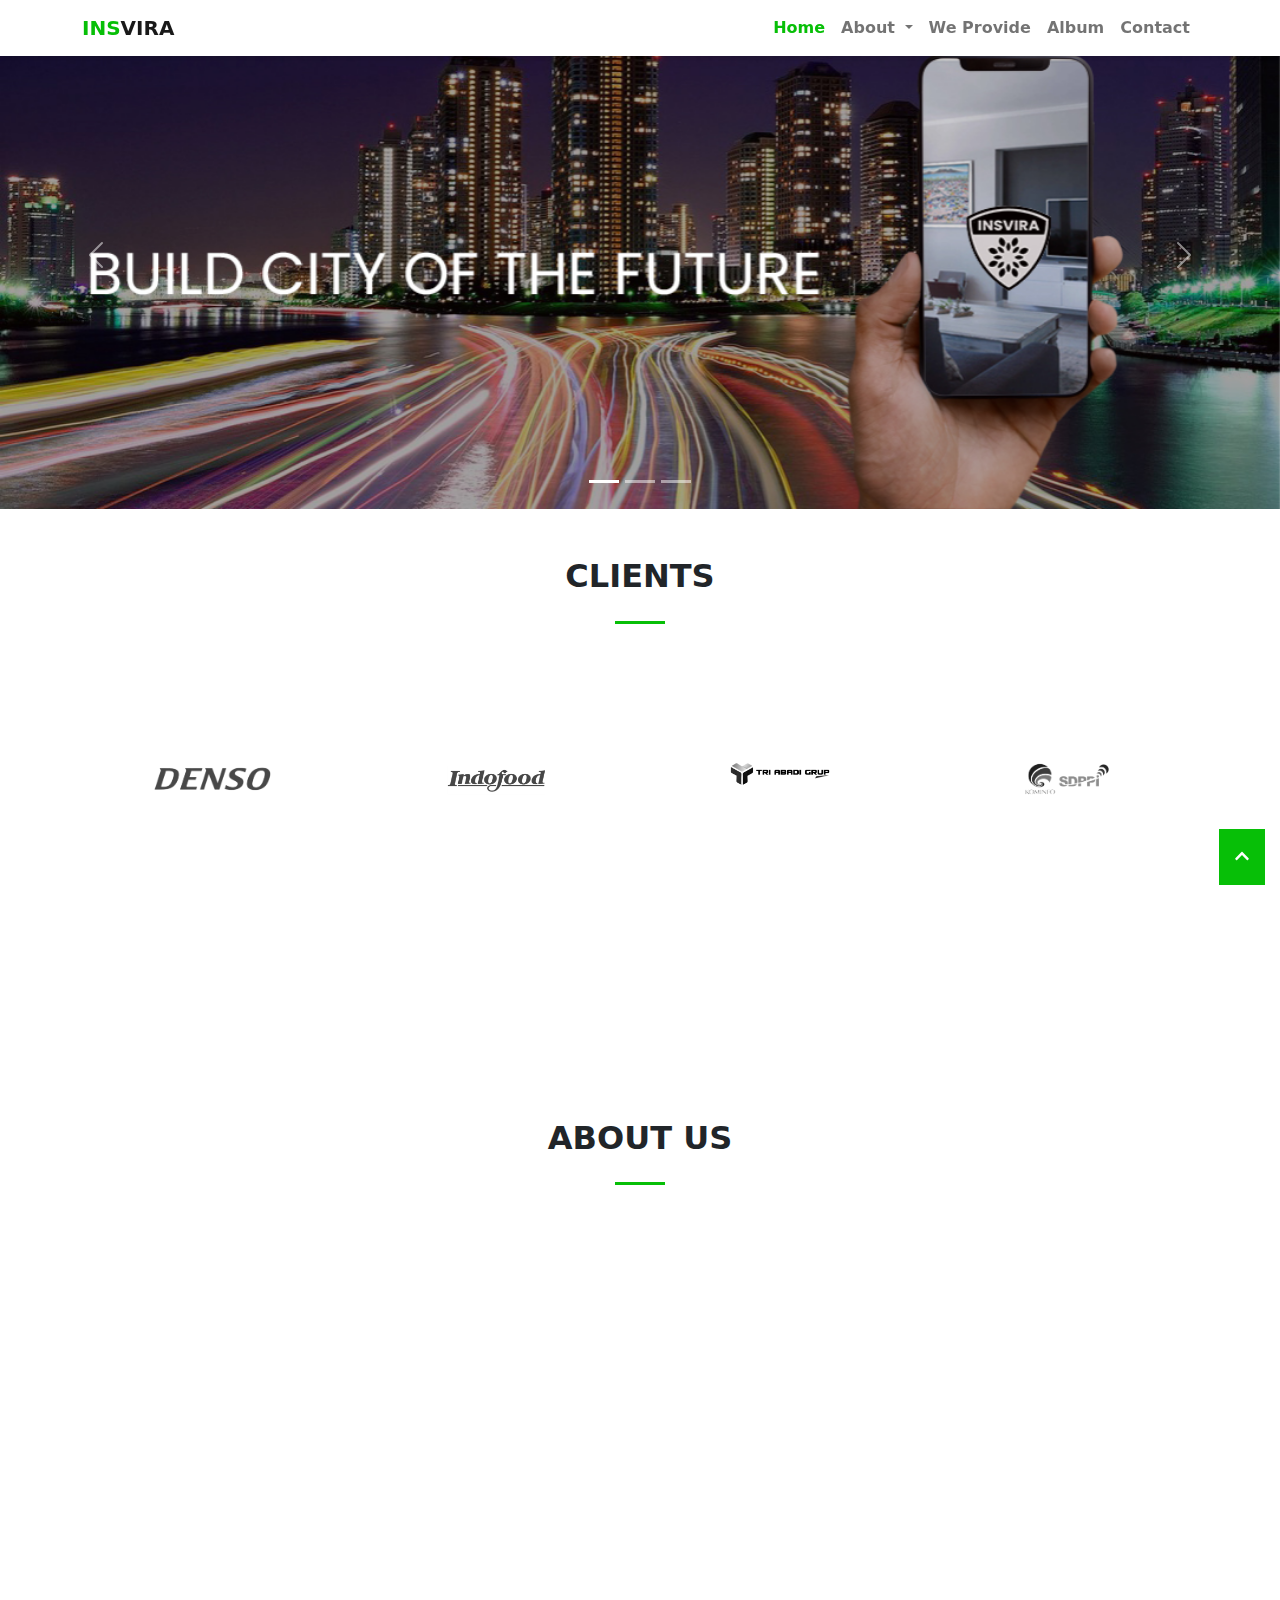
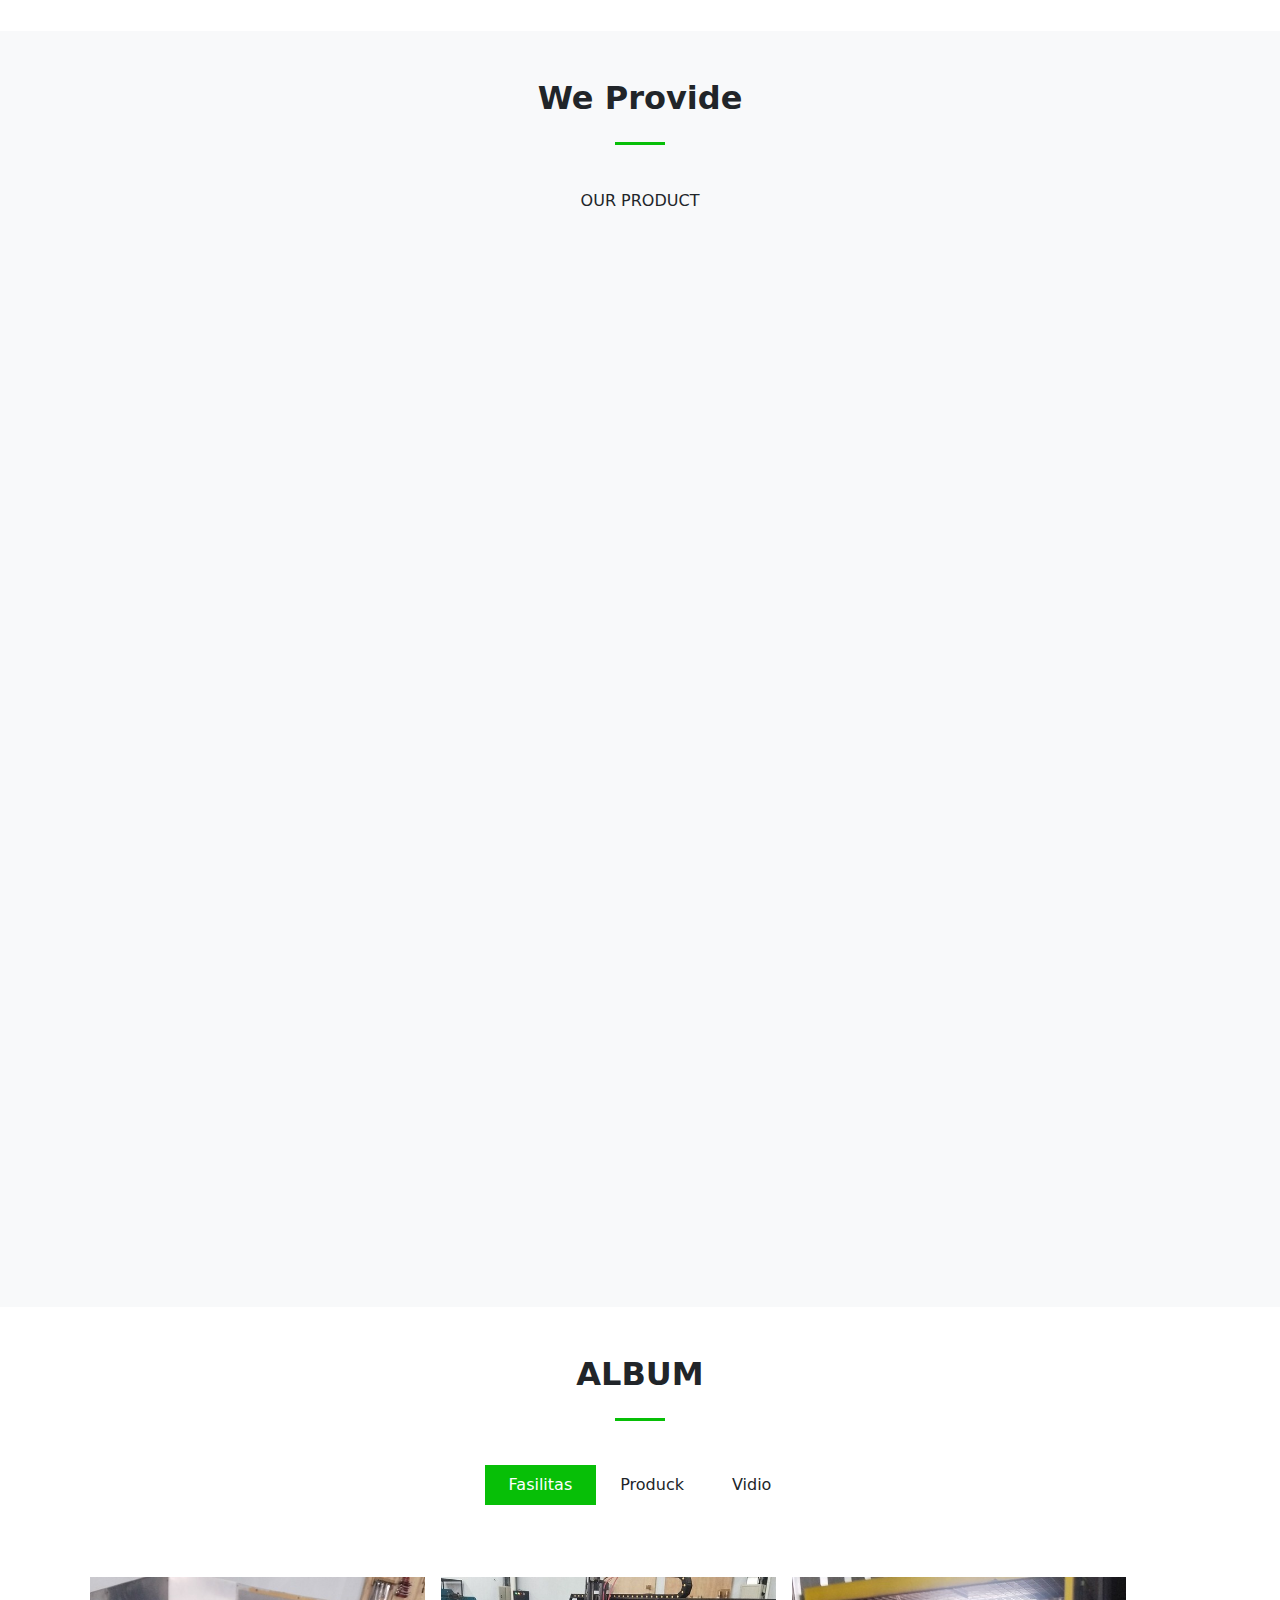
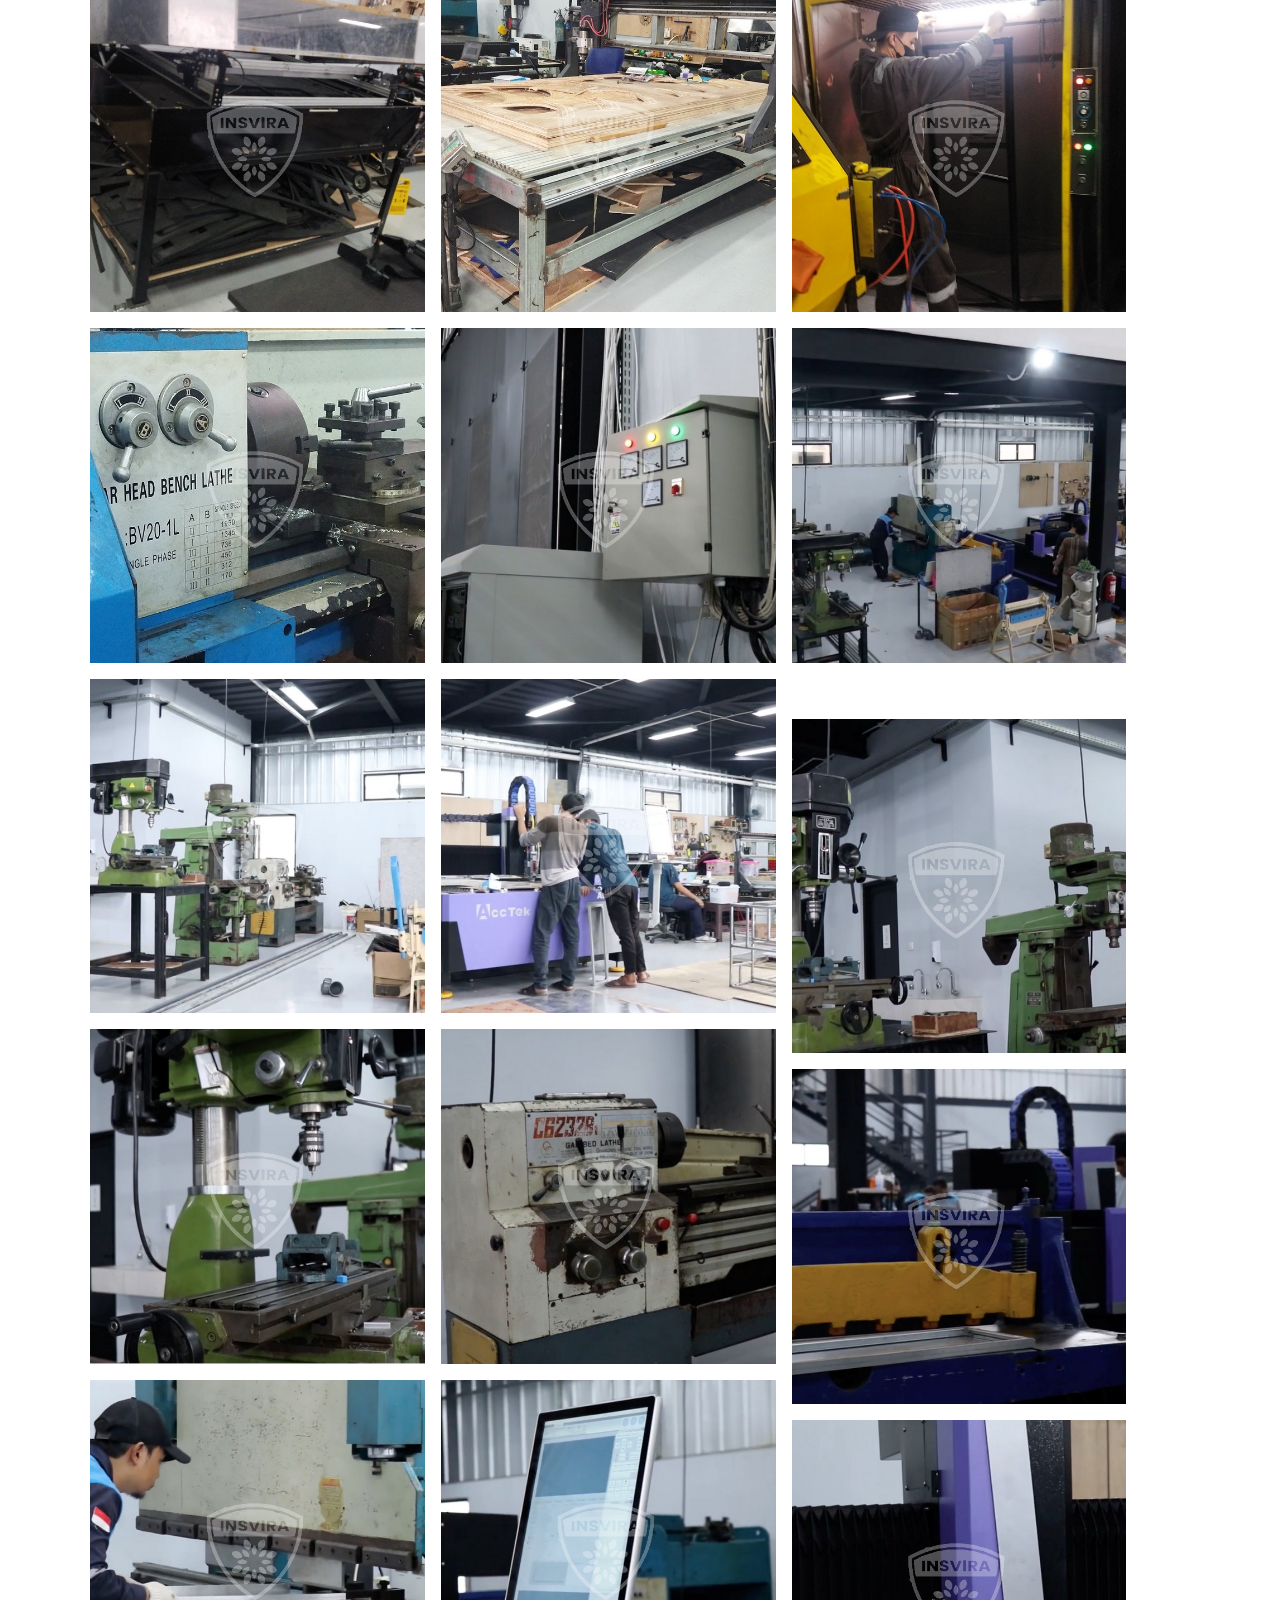
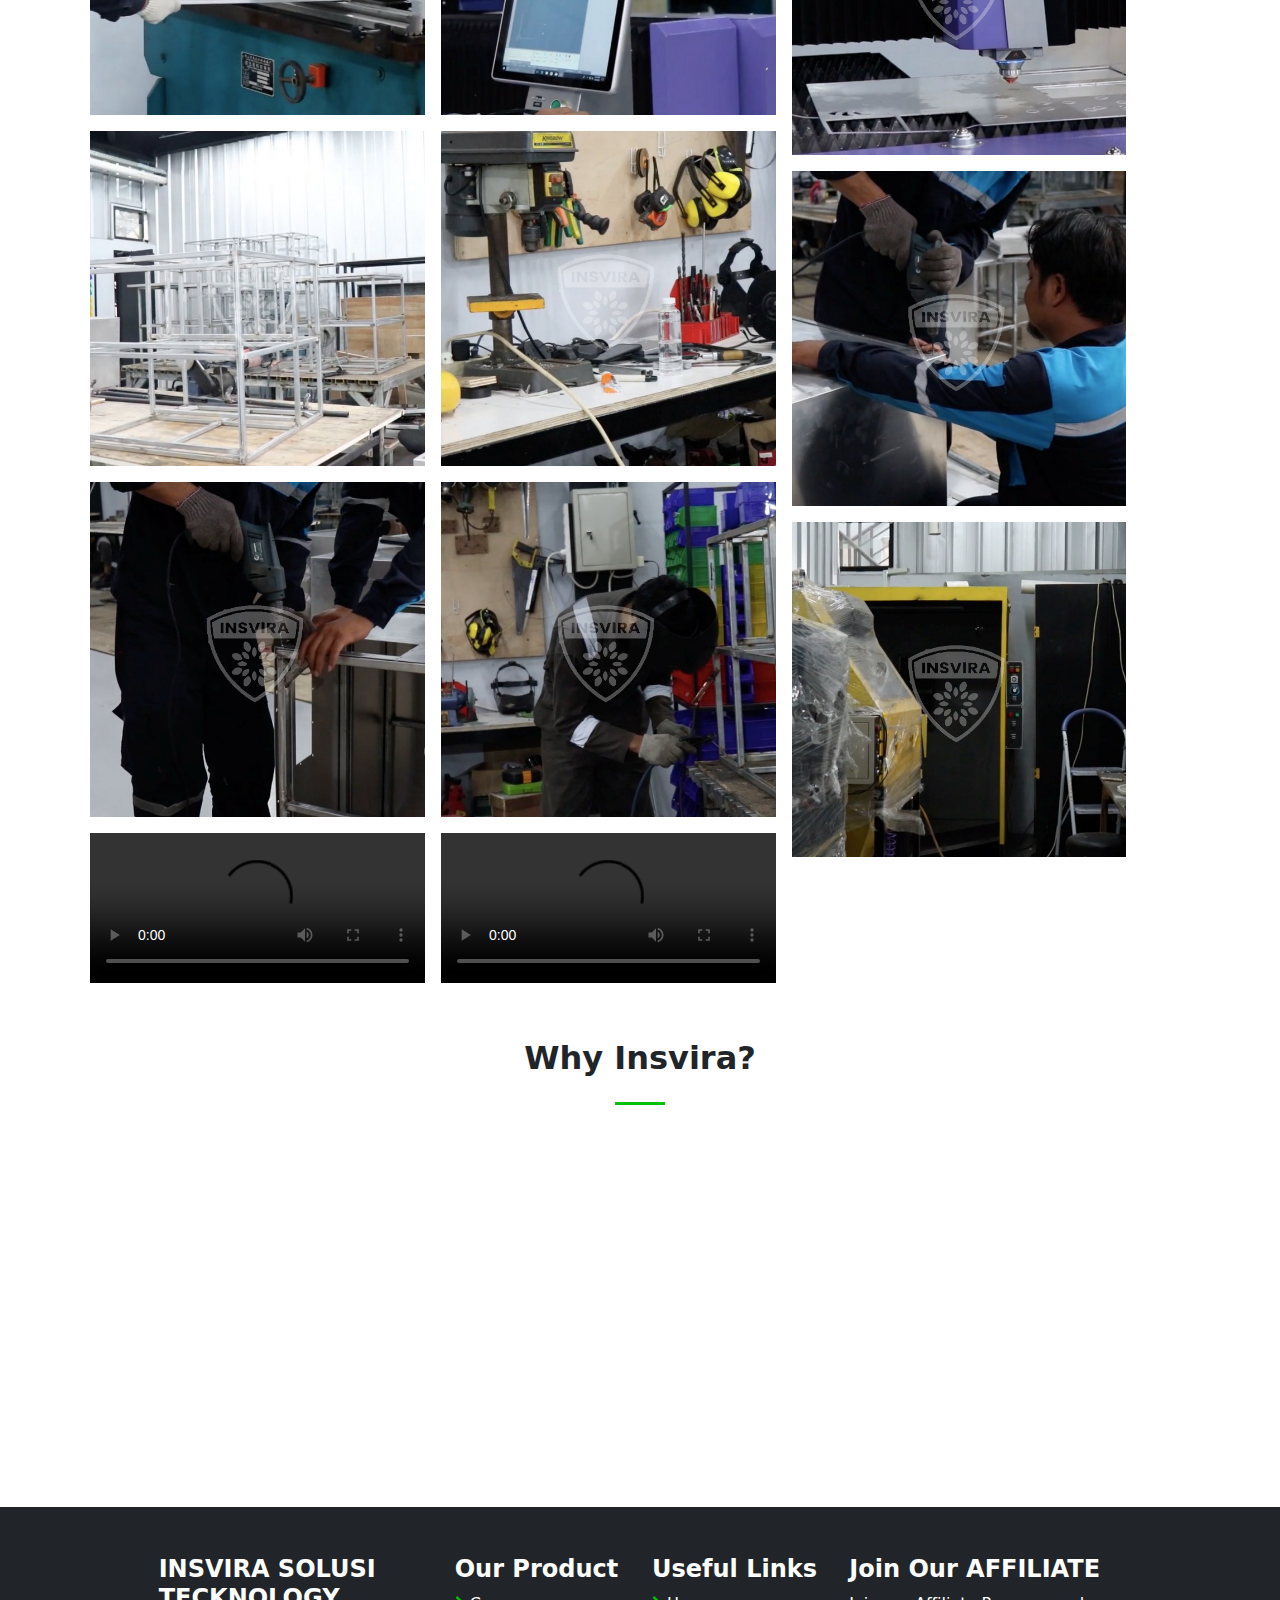
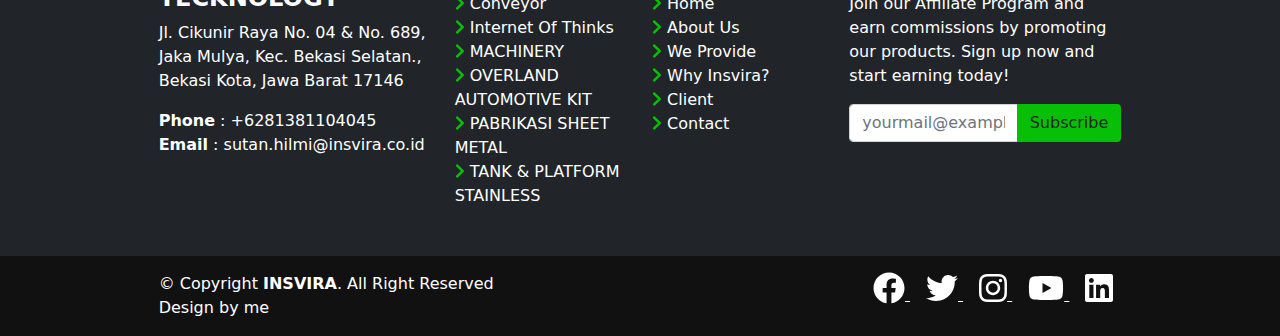
==== index.html @ e8260574 "first commit" ====
<!doctype html>
<html lang="en">

<head>
  <!-- Required meta tags -->
  <meta charset="utf-8">
  <meta name="viewport" content="width=device-width, initial-scale=1">

  <link rel="shortcut icon" href="favicon/favicon.ico">

  <!-- Bootstrap CSS -->
  <link rel="stylesheet" href="assets/vendor/bootstrap/dist/css/bootstrap.min.css">
  <!-- fontawesome -->
  <link rel="stylesheet" href="assets/vendor/fontawesome/css/all.min.css">
  <!-- aos -->
  <link rel="stylesheet" href="assets/vendor/aos/dist/aos.css">
  <!-- custom css -->
  <link rel="stylesheet" href="assets/css/style.css">

  <title>Company</title>
</head>

<body>
  <!-- navbar -->
  <nav class="navbar navbar-expand-lg navbar-light bg-white shadow shadow-sm fixed-top fy-3">
    <div class="container">
      <a class="navbar-brand fw-bold" href="#"><span class="primary">INS</span>VIRA</a>
      <button class="navbar-toggler" type="button" data-bs-toggle="collapse" data-bs-target="#navbarNav"
        aria-controls="navbarNav" aria-expanded="false" aria-label="Toggle navigation">
        <span class="navbar-toggler-icon"></span>
      </button>
      <div class="collapse navbar-collapse" id="navbarNav">
        <ul class="navbar-nav ms-auto">
          <li class="nav-item">
            <a class="nav-link fw-bolder active" href="index.html">Home</a>
          </li>
          <li class="nav-item dropdown">
            <a class="nav-link fw-bolder dropdown-toggle" href="#" id="navbarDropdownMenuLink" role="button"
              data-bs-toggle="dropdown" aria-expanded="false">
              About
            </a>
            <ul class="dropdown-menu" aria-labelledby="navbarDropdownMenuLink">
              <li><a class="dropdown-item" href="about.html">About Us</a></li>
              <li><a class="dropdown-item" href="team.html">Team</a></li>
              <li>
                <a class="dropdown-item" href="testimonials.html">Testimonials</a>
              </li>
            </ul>
          </li>
          <li class="nav-item">
            <a class="nav-link fw-bolder" href="services.html">We Provide</a>
          </li>
          <li class="nav-item">
            <a class="nav-link fw-bolder" href="portfolio.html">Album</a>
          </li>
          <li class="nav-item">
            <a class="nav-link fw-bolder" href="contact.html">Contact</a>
          </li>
        </ul>
      </div>
    </div>
  </nav>
  <!-- end navbar -->

  <!-- carousel -->
  <div id="carouselExampleCaptions" class="carousel slide" data-bs-ride="carousel">
    <div class="carousel-indicators">
      <button type="button" data-bs-target="#carouselExampleCaptions" data-bs-slide-to="0" class="active"
        aria-current="true" aria-label="Slide 1"></button>
      <button type="button" data-bs-target="#carouselExampleCaptions" data-bs-slide-to="1"
        aria-label="Slide 2"></button>
      <button type="button" data-bs-target="#carouselExampleCaptions" data-bs-slide-to="2"
        aria-label="Slide 3"></button>
    </div>
    <div class="carousel-inner">
      <div class="carousel-item active">
        <img src="assets/img/Smart-City-System.jpg" class="d-block w-100 carousel-img" alt="..." />
      </div>
      <div class="carousel-item">
        <img src="assets/img/Smart-Office-System.jpg" class="d-block w-100 carousel-img" alt="..." />
      </div>
      <div class="carousel-item">
        <img src="assets/img/Smart-Home-System.jpg" class="d-block w-100 carousel-img" alt="..." />
      </div>
    </div>
    <button class="carousel-control-prev" type="button" data-bs-target="#carouselExampleCaptions" data-bs-slide="prev">
      <span class="carousel-control-prev-icon" aria-hidden="true"></span>
      <span class="visually-hidden">Previous</span>
    </button>
    <button class="carousel-control-next" type="button" data-bs-target="#carouselExampleCaptions" data-bs-slide="next">
      <span class="carousel-control-next-icon" aria-hidden="true"></span>
      <span class="visually-hidden">Next</span>
    </button>
  </div>
  <!-- end carousel -->

  <!-- client -->
  <div class="clients mt-5">
    <div class="container">
      <div class="title-container">
        <h2 class="text-center fw-bold">CLIENTS</h2>
      </div>
      <div class="row mt-5">
        <div class="col-md-3 pt-5 text-center" data-aos="zoom-in">
          <img src="assets/img/denso1.png" class="img-fluid brand-image" alt="IND" />
        </div>
        <div class="col-md-3 pt-5 text-center" data-aos="zoom-in">
          <img src="assets/img/cbp.png" class="img-fluid brand-image" alt="Intek" />
        </div>
        <div class="col-md-3 pt-5 text-center" data-aos="zoom-in">
          <img src="assets/img/TAG.png" class="img-fluid brand-image" alt="SAP" />
        </div>
        <div class="col-md-3 pt-5 text-center" data-aos="zoom-in">
          <img src="assets/img/KOMINFO.png" class="img-fluid brand-image" alt="DNS" />
        </div>
        <div class="col-md-3 pt-5 text-center" data-aos="zoom-in">
          <img src="assets/img/cbs1.png" class="img-fluid brand-image" alt="THC" />
        </div>
        <div class="col-md-3 pt-5 text-center" data-aos="zoom-in">
          <img src="assets/img/thc.png" class="img-fluid brand-image" alt="IND" />
        </div>
        <div class="col-md-3 pt-5 text-center" data-aos="zoom-in">
          <img src="assets/img/mattel.png" class="img-fluid brand-image" alt="Intek" />
        </div>
        <div class="col-md-3 pt-5 text-center" data-aos="zoom-in">
          <img src="assets/img/sap.png" class="img-fluid brand-image" alt="SAP" />
        </div>
        <div class="col-md-3 pt-5 text-center" data-aos="zoom-in">
          <img src="assets/img/intex.png" class="img-fluid brand-image" alt="DNS" />
        </div>
        <div class="col-md-3 pt-5 text-center" data-aos="zoom-in">
          <img src="assets/img/MADANI.png" class="img-fluid brand-image" alt="THC" />
        </div>
        <div class="col-md-3 pt-5 text-center" data-aos="zoom-in">
          <img src="assets/img/coad.png" class="img-fluid brand-image" alt="DNS" />
        </div>
        <div class="col-md-3 pt-5 text-center" data-aos="zoom-in">
          <img src="assets/img/rar.png" class="img-fluid brand-image" alt="THC" />
        </div>

      </div>
    </div>
  </div>
  <!-- end clients -->

  <!-- about us -->
  <div class="about-us mt-5">
    <div class="container">
      <div class="title-container text-center ">
        <h2 class="fw-bold">ABOUT US</h2>
      </div>
      <div class="row mt-5">
        <div class="col-md-6" data-aos="fade-right">
          <img src="/assets/img/logo.png" alt="">
          <p class="fw-bolder mt-4 about-us-subtitle">
            INSVIRA SOLUSI TEKNOLOGI
        </div>
        <div class="col-md-6" data-aos="fade-left">
          <p>
            PT. Insvira Solusi Teknologi (INSVIRA) adalah perusahaan Engineering yang fokus bergerak dalam berbagai
            sektor industri. Kami telah membuat beragam produk dan solusi:
          </p>
          <ul class="list-group list-group-flush">
            <li class="list-group-item">
              <i class="fa fa-check-double primary"></i>
              Mesin alat pengangkat, Pemindah, Penggerak
            </li>
            <li class="list-group-item">
              <i class="fa fa-check-double primary"></i>
              sistem Mechanical dan Electrical
            </li>
            <li class="list-group-item">
              <i class="fa fa-check-double primary"></i>
              Conveyor System, Internet Of Things, Water Treatment System, Warehouse System, Packing System, Tank,
              Platform, Piping, Ducting.
            </li>
          </ul>
          <p class="mt-2">
            Serta mengembangkan dan menerapkan perangkat teknologi informasi beserta fabrikasinya
          </p>
        </div>
      </div>
    </div>
  </div>
  <!-- end about us -->

  <!-- We PRovide -->
  <div class="services mt-5 bg-light py-5">
    <div class="container">
      <div class="title-container text-center">
        <h2 class="fw-bold">We Provide</h2>
      </div>
      <p class="text-center mt-4">
        OUR PRODUCT
      </p>
      <div class="row mt-5">
        <div class="col-md-4">
          <div class="card border-0 text-center p-4 mt-3" data-aos="zoom-in">
            <div class="card-body">
              <div class="card-icon">
                <img src="/assets/img/conveyor.png" alt="" style="width: 50%;">
              </div>
              <div class="card-title fw-bolder mt-4">Conveyor</div>
              <p class="card-description mt-3">
                conveyor adalah suatu sistem mekanis yang digunakan untuk mentransportasikan barang atau material dari
                satu tempat ke tempat lain dengan menggunakan gerakan berkelanjutan.
              </p>
            </div>
          </div>
        </div>
        <div class="col-md-4">
          <div class="card border-0 text-center p-4 mt-3" data-aos="zoom-in">
            <div class="card-body">
              <div class="card-icon">
                <img src="/assets/img/iot.png" alt="" style="width: 50%;">
              </div>
              <div class="card-title fw-bolder mt-4">Internet Of Thinks</div>
              <p class="card-description mt-3">
                Internet of Things (IoT) adalah konsep di mana berbagai perangkat fisik, seperti sensor, mesin,
                kendaraan, dan peralatan rumah tangga, terhubung ke internet dan dapat saling berkomunikasi serta
                berbagi data
              </p>
            </div>
          </div>
        </div>
        <div class="col-md-4">
          <div class="card border-0 text-center p-4 mt-3" data-aos="zoom-in">
            <div class="card-body">
              <div class="card-icon">
                <img src="/assets/img/logo mesin.png" alt="" style="width: 50%;">
              </div>
              <div class="card-title fw-bolder mt-4">MACHINERY</div>
              <p class="card-description mt-3">
                Machinery adalah istilah yang merujuk pada mesin atau kumpulan mesin yang digunakan untuk melakukan
                berbagai tugas mekanis,terutama dalam konteks industri atau manufaktur
              </p>
            </div>
          </div>
        </div>
        <div class="col-md-4">
          <div class="card border-0 text-center p-4 mt-3" data-aos="zoom-in">
            <div class="card-body">
              <div class="card-icon">
                <img src="/assets/img/automatig.png" alt="" style="width: 50%;">
              </div>
              <div class="card-title fw-bolder mt-4">OVERLAND AUTOMOTIVE KIT</div>
              <p class="card-description mt-3">
                Overland Automotive Kit adalah seperangkat peralatan dan aksesori yang dirancang khusus untuk kendaraan
                off-road dan petualangan jarak jauh.
              </p>
            </div>
          </div>
        </div>
        <div class="col-md-4">
          <div class="card border-0 text-center p-4 mt-3" data-aos="zoom-in">
            <div class="card-body">
              <div class="card-icon">
                <img src="/assets/img/bending_10949453.png" alt="" style="width: 50%;">
              </div>
              <div class="card-title fw-bolder mt-4">PABRIKASI SHEET METAL</div>
              <p class="card-description mt-3">
                Pabrikasi sheet metal adalah proses industri yang melibatkan pemotongan, pembentukan, dan perakitan
                lembaran logam menjadi berbagai produk jadi. Proses ini digunakan dalam banyak industri.
              </p>
            </div>
          </div>
        </div>
        <div class="col-md-4">
          <div class="card border-0 text-center p-4 mt-3" data-aos="zoom-in">
            <div class="card-body">
              <div class="card-icon">
                <img src="/assets/img/STAINLES.png" alt="" style="width: 50%;">
              </div>
              <div class="card-title fw-bolder mt-4">TANK & PLATFORM STAINLESS</div>
              <p class="card-description mt-3">
                Tank dan platform stainless steel adalah komponen yang sering digunakan dalam berbagai industri karena
                sifat-sifat unggul dari stainless steel, seperti ketahanan terhadap korosi, kekuatan, dan kemampuan
                untuk menjaga kebersihan
              </p>
            </div>
          </div>
        </div>
      </div>
    </div>
  </div>
  <!-- end WE Provide -->

  <!-- fasilitas -->
  <div class="portfolio-us mt-5">
    <div class="container">
      <div class="title-container">
        <h2 class="text-center fw-bold">ALBUM</h2>
      </div>
      <div class="row mt-4">
        <div class="col-md-12 d-flex justify-content-center">
          <ul class="list-unstyled d-flex portfolio-filters">
            <li data-filter=".filter-fasilitas" class="py-2 px-4 filter-active text-white">Fasilitas</li>
            <li data-filter=".filter-product" class="py-2 px-4">Produck</li>
            <li data-filter=".filter-vidio" class="py-2 px-4">Vidio</li>
          </ul>
        </div>
      </div>
      <div class="row mt-5">
        <div class="col-md-12">
          <div class="mansory portfolio-container">
            <div class="mansory-sizer"></div>
            <div class="mansory-item m-2 portfolio-item filter-fasilitas">
              <img src="assets/img/FASILITAS/fabrikasi00001.jpg" alt="" class="img-fluid" />
            </div>
            <div class="mansory-item m-2 portfolio-item filter-fasilitas">
              <img src="assets/img/FASILITAS/fabrikasi00002.jpg" alt="" class="img-fluid" />
            </div>
            <div class="mansory-item m-2 portfolio-item filter-fasilitas">
              <img src="assets/img/FASILITAS/fabrikasi00003.jpg" alt="" class="img-fluid" />
            </div>
            <div class="mansory-item m-2 portfolio-item filter-fasilitas">
              <img src="assets/img/FASILITAS/fabrikasi00004.jpg" alt="" class="img-fluid" />
            </div>
            <div class="mansory-item m-2 portfolio-item filter-fasilitas">
              <img src="assets/img/FASILITAS/fabrikasi00005.jpg" alt="" class="img-fluid" />
            </div>
            <div class="mansory-item m-2 portfolio-item filter-fasilitas">
              <img src="assets/img/FASILITAS/fabrikasi00006.jpg" alt="" class="img-fluid" />
            </div>
            <div class="mansory-item m-2 portfolio-item filter-fasilitas">
              <img src="assets/img/FASILITAS/fabrikasi00007.jpg" alt="" class="img-fluid" />
            </div>
            <div class="mansory-item m-2 portfolio-item filter-fasilitas">
              <img src="assets/img/FASILITAS/fabrikasi00008.jpg" alt="" class="img-fluid" />
            </div>
            <div class="mansory-item m-2 portfolio-item filter-fasilitas">
              <img src="assets/img/FASILITAS/fabrikasi0009.jpg" alt="" class="img-fluid" />
            </div>
            <div class="mansory-item m-2 portfolio-item filter-fasilitas">
              <img src="assets/img/FASILITAS/fabrikasi00010.jpg" alt="" class="img-fluid" />
            </div>
            <div class="mansory-item m-2 portfolio-item filter-fasilitas">
              <img src="assets/img/FASILITAS/fabrikasi00011.jpg" alt="" class="img-fluid" />
            </div>
            <div class="mansory-item m-2 portfolio-item filter-fasilitas">
              <img src="assets/img/FASILITAS/fabrikasi00012.jpg" alt="" class="img-fluid" />
            </div>
            <div class="mansory-item m-2 portfolio-item filter-fasilitas">
              <img src="assets/img/FASILITAS/fabrikasi00013.jpg" alt="" class="img-fluid" />
            </div>
            <div class="mansory-item m-2 portfolio-item filter-fasilitas">
              <img src="assets/img/FASILITAS/fabrikasi00014.jpg" alt="" class="img-fluid" />
            </div>
            <div class="mansory-item m-2 portfolio-item filter-fasilitas">
              <img src="assets/img/FASILITAS/fabrikasi00015.jpg" alt="" class="img-fluid" />
            </div>
            <div class="mansory-item m-2 portfolio-item filter-fasilitas">
              <img src="assets/img/FASILITAS/fabrikasi00016.jpg" alt="" class="img-fluid" />
            </div>
            <div class="mansory-item m-2 portfolio-item filter-fasilitas">
              <img src="assets/img/FASILITAS/fabrikasi00017.jpg" alt="" class="img-fluid" />
            </div>
            <div class="mansory-item m-2 portfolio-item filter-fasilitas">
              <img src="assets/img/FASILITAS/fabrikasi00018.jpg" alt="" class="img-fluid" />
            </div>
            <div class="mansory-item m-2 portfolio-item filter-fasilitas">
              <img src="assets/img/FASILITAS/fabrikasi00019.jpg" alt="" class="img-fluid" />
            </div>
            <div class="mansory-item m-2 portfolio-item filter-fasilitas">
              <img src="assets/img/FASILITAS/fabrikasi00020.jpg" alt="" class="img-fluid" />
            </div>
            <div class="mansory-item m-2 portfolio-item filter-fasilitas">
              <img src="assets/img/FASILITAS/fabrikasi00021.jpg" alt="" class="img-fluid" />
            </div>
            <div class="mansory-item m-2 portfolio-item filter-fasilitas">
              <img src="assets/img/FASILITAS/fabrikasi00022.jpg" alt="" class="img-fluid" />
            </div>
            <video controls loop class="mansory-item m-2 portfolio-item filter-vidio">
              <source src="assets/img/vid/ist-vid1.mp4" type="video/mp4">
            </video>
            <video controls loop class="mansory-item m-2 portfolio-item filter-vidio">
              <source src="assets/img/vid/ist-vid2.mp4" type="video/mp4">
            </video>
          </div>
        </div>
      </div>
    </div>
  </div>
  <!-- end fasilitas -->

  <!-- Why Insvira? -->
  <div class="about-us mt-5">
    <div class="container">
      <div class="title-container text-center ">
        <h2 class="fw-bold">Why Insvira?</h2>
      </div>
      <div class="row mt-5">
        <div class="col-md-6" data-aos="fade-right">
          <img src="/assets/img/ist.png" alt="" style="width: 90%; display: block; margin-top: -100px;">
        </div>
        <div class="col-md-6" data-aos="fade-left">
          <ul class="list-group list-group-flush">
            <li class="list-group-item">
              <i class="fa fa-check-double primary"></i>
              INDUSTRIAL STANDARD CERTIFICATE
            </li>
            <li class="list-group-item">
              <i class="fa fa-check-double primary"></i>
              ADVANCED EQUIPMENT
            </li>
            <li class="list-group-item">
              <i class="fa fa-check-double primary"></i>
              PROVIDE STANDARD OR CUSTOMIZE SYSTEM
            </li>
            <li class="list-group-item">
              <i class="fa fa-check-double primary"></i>
              TEAM PROGRAMER
            </li>
            <li class="list-group-item">
              <i class="fa fa-check-double primary"></i>
              TEAM DESIGN PRODUCT
            </li>
            <li class="list-group-item">
              <i class="fa fa-check-double primary"></i>
              CUSTOMER SATISFACTION
            </li>
            <li class="list-group-item">
              <i class="fa fa-check-double primary"></i>
              COMPETITIVE PRICE
            </li>
          </ul>
        </div>
      </div>
    </div>
  </div>
  <!-- end about us -->

  <!-- enginering -->

  <!-- end enginering -->

  <!-- footer -->
  <footer class="mt-5">
    <div class="footer-top bg-dark text-white p-5 ">
      <div class="container-fluid">
        <div class="row">
          <div class="col-md-1"></div>
          <div class="col-md-3">
            <h4 class="fw-bold">INSVIRA SOLUSI TECKNOLOGY</h2>
              <p>
                Jl. Cikunir Raya No. 04 & No. 689, Jaka Mulya, Kec. Bekasi Selatan., Bekasi Kota, Jawa Barat 17146
              </p>
              <strong>Phone</strong> : <span>+6281381104045 </span>
              <br />
              <strong>Email</strong> : <span>sutan.hilmi@insvira.co.id </span>
          </div>
          <div class="col-md-2">
            <h4 class="fw-bold">Our Product</h2>
              <ul class="list-group list-unstyled">
                <li class="list-item">
                  <a href="" class="text-decoration-none text-white">
                    <i class="fa fa-chevron-right primary"></i>
                    Conveyor
                  </a>
                </li>
                <li class="list-item">
                  <a href="" class="text-decoration-none text-white">
                    <i class="fa fa-chevron-right primary"></i>
                    Internet Of Thinks
                  </a>
                </li>
                <li class="list-item">
                  <a href="" class="text-decoration-none text-white">
                    <i class="fa fa-chevron-right primary"></i>
                    MACHINERY
                  </a>
                </li>
                <li class="list-item">
                  <a href="" class="text-decoration-none text-white">
                    <i class="fa fa-chevron-right primary"></i>
                    OVERLAND AUTOMOTIVE KIT
                  </a>
                </li>
                <li class="list-item">
                  <a href="" class="text-decoration-none text-white">
                    <i class="fa fa-chevron-right primary"></i>
                    PABRIKASI SHEET METAL
                  </a>
                </li>
                <li class="list-item">
                  <a href="" class="text-decoration-none text-white">
                    <i class="fa fa-chevron-right primary"></i>
                    TANK & PLATFORM STAINLESS
                  </a>
                </li>
              </ul>
          </div>
          <div class="col-md-2">
            <h4 class="fw-bold">Useful Links</h2>
              <ul class="list-group list-unstyled">
                <li class="list-item">
                  <a href="" class="text-decoration-none text-white">
                    <i class="fa fa-chevron-right primary"></i>
                    Home
                  </a>
                </li>
                <li class="list-item">
                  <a href="" class="text-decoration-none text-white">
                    <i class="fa fa-chevron-right primary"></i>
                    About Us
                  </a>
                </li>
                <li class="list-item">
                  <a href="" class="text-decoration-none text-white">
                    <i class="fa fa-chevron-right primary"></i>
                    We Provide
                  </a>
                </li>
                <li class="list-item">
                  <a href="" class="text-decoration-none text-white">
                    <i class="fa fa-chevron-right primary"></i>
                    Why Insvira?
                  </a>
                </li>
                <li class="list-item">
                  <a href="" class="text-decoration-none text-white">
                    <i class="fa fa-chevron-right primary"></i>
                    Client
                  </a>
                </li>
                <li class="list-item">
                  <a href="" class="text-decoration-none text-white">
                    <i class="fa fa-chevron-right primary"></i>
                    Contact
                  </a>
                </li>
              </ul>
          </div>
          <div class="col-md-3">
            <h4 class="fw-bold">Join Our AFFILIATE</h2>
              <p>
                Join our Affiliate Program and earn commissions by promoting our products. Sign up now and start earning
                today!
              </p>
              <div class="input-group">
                <input type="text" class="form-control" placeholder="yourmail@example.com" />
                <button class="btn btn-subscribe" type="button" id="inputGroupFileAddon04">
                  Subscribe
                </button>
              </div>
          </div>
        </div>
      </div>
    </div>
    <div class="footer-down bg-darker text-white px-5 py-3">
      <div class="container-fluid">
        <div class="row">
          <div class="col-md-1"></div>
          <div class="col-md-5">
            <div class="copyright">
              &copy; Copyright <strong>INSVIRA</strong>. All Right Reserved
            </div>
            <div class="credits">
              Design by me
            </div>
          </div>
          <div class="col-md-5">
            <div class="social-links float-end">
              <a href="" class="mx-2">
                <i class="fab fa-facebook fa-2x"></i>
              </a>
              <a href="" class="mx-2">
                <i class="fab fa-twitter fa-2x"></i>
              </a>
              <a href="" class="mx-2">
                <i class="fab fa-instagram fa-2x"></i>
              </a>
              <a href="" class="mx-2">
                <i class="fab fa-youtube fa-2x"></i>
              </a>
              <a href="" class="mx-2">
                <i class="fab fa-linkedin fa-2x"></i>
              </a>
            </div>
          </div>
        </div>
      </div>
    </div>
  </footer>
  <!-- end footer  -->

  <!-- to top -->
  <a href="#" class="btn-to-top p-3">
    <i class="fa fa-chevron-up"></i>
  </a>
  <!-- end to top -->

  <script src="assets/vendor/jquery/jquery-3.6.0.min.js"></script>
  <script src="assets/vendor/bootstrap/dist/js/bootstrap.bundle.min.js"></script>
  <script src="assets/vendor/fontawesome/js/all.min.js"></script>
  <script src="assets/vendor/masonry/masonry.pkgd.min.js"></script>
  <script src="assets/vendor/aos/dist/aos.js"></script>
  <script src="assets/vendor/isotope/isotope.pkgd.min.js"></script>
  <script src="assets/js/app.js"></script>
</body>

</html>
---- assets/css/style.css ----
.carousel-img {
    max-height: 100vh;
}

.carousel-caption {
    border-top: 10px solid #07bf07;
    background-color: #00000094;
}

.vh-50 {
    height: 50vh;
}

.primary {
   color: #07bf07; 
}

.active {
    color: #07bf07 !important;
}

.title-container{
    position: relative;
    padding-bottom: 40px;

}

.title-container h2::after {
    content: "";
    position: absolute;
    display: black;
    width: 50px;
    height: 3px;
    background-color: #07bf07;
    bottom: 0;
    left: calc(50% - 25px);
    margin-bottom: 20px;
}

.about-us-title {
    font-size: 50px;
}

.about-us-subtitle {
    font-size: 28px;
}

.card-icon {
    transition: 0.5s ;
}

.card-icon:hover {
    color: #07bf07;
}

.mansory-sizer,
.mansory-item {
    width: 30%;
}

.brand-image {
    width: 50%;
    object-fit: cover;
    filter: grayscale(1);
    transition: 0.5;
}

.brand-image:hover{
    filter: grayscale(0);
    transform: scale(1.2);
}

a {
    color: white;
}

.btn-subscribe,
.btn-to-top {
    background: #07bf07;
}

.btn-to-top {
    display: inline;
    position: fixed;
    right: 15px;
    bottom: 15px;
}

.bg-darker{
    background: #111;
}

.portfolio-filters li {
    transition: 0.5s;
    cursor: pointer;
}

.portfolio-filters .filter-active, 
.breadcumbs {
 background: #07bf07;
}

.breadcumbs {
    margin-top: 55px;
}

.breadcumbs li + li::before{
    display: inline-block;
    color: white;
    padding-right: 10px;
    padding-left: 10px;
    content:"/";
}

.card-img-top {
height: 400px;
object-fit: cover;
}

.img-testimonial {
    width: 70px;
    height: 70px;
    object-fit: cover;
}

.testimonial-item .card-body h4 {
    font-size: 18px;
}

.btn-submit {
    background: #07bf07;
    color: white;
}

.our-team {
    padding: 30px 0 40px;
    margin-bottom: 30px;
    background-color: #f7f5ec;
    text-align: center;
    overflow: hidden;
    position: relative;
  }
  
  .our-team .picture {
    display: inline-block;
    height: 130px;
    width: 130px;
    margin-bottom: 50px;
    z-index: 1;
    position: relative;
  }
  
  .our-team .picture::before {
    content: "";
    width: 100%;
    height: 0;
    border-radius: 50%;
    background-color: #07bf07;
    position: absolute;
    bottom: 135%;
    right: 0;
    left: 0;
    opacity: 0.9;
    transform: scale(3);
    transition: all 0.3s linear 0s;
  }
  
  .our-team:hover .picture::before {
    height: 100%;
  }
  
  .our-team .picture::after {
    content: "";
    width: 100%;
    height: 100%;
    border-radius: 50%;
    background-color: #07bf07;
    position: absolute;
    top: 0;
    left: 0;
    z-index: -1;
  }
  
  .our-team .picture img {
    width: 100%;
    height: auto;
    border-radius: 50%;
    transform: scale(1);
    transition: all 0.9s ease 0s;
  }
  
  .our-team:hover .picture img {
    box-shadow: 0 0 0 14px #f7f5ec;
    transform: scale(0.7);
  }
  
  .our-team .title {
    display: block;
    font-size: 15px;
    color: #4e5052;
    text-transform: capitalize;
  }
  
  .our-team .social {
    width: 100%;
    padding: 0;
    margin: 0;
    background-color: #07bf07;
    position: absolute;
    bottom: -100px;
    left: 0;
    transition: all 0.5s ease 0s;
  }
  
  .our-team:hover .social {
    bottom: 0;
  }
  
  .our-team .social li {
    display: inline-block;
  }
  
  .our-team .social li a {
    display: block;
    padding: 10px;
    font-size: 17px;
    color: white;
    transition: all 0.3s ease 0s;
    text-decoration: none;
  }
  
  .our-team .social li a:hover {
    color: #1369ce;
    background-color: #f7f5ec;
  }
  


@media (max-width: 768px) {
    .mansory-sizer,
    .mansory-item {
    width: 40%;
    }
}
@media (max-width: 576px) {
    .mansory-sizer,
    .mansory-item {
    width: 100%;
    }
}
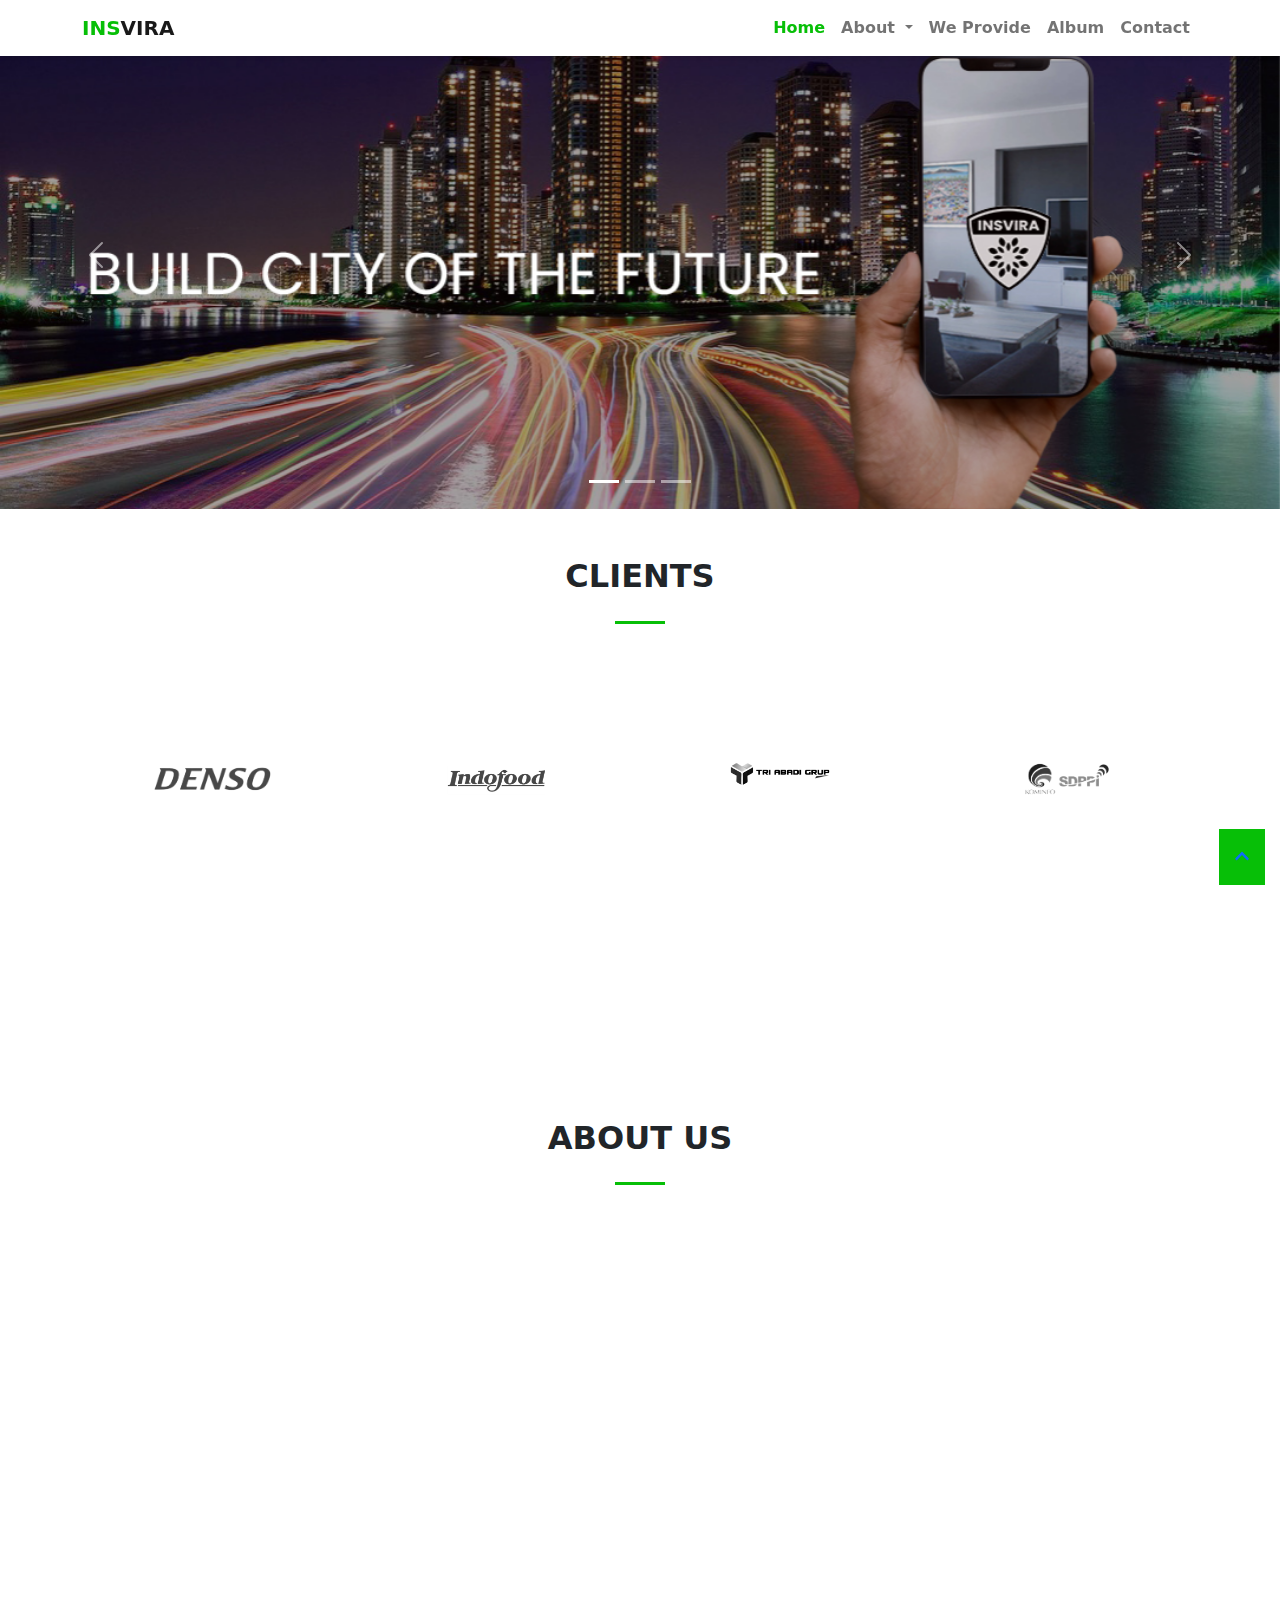
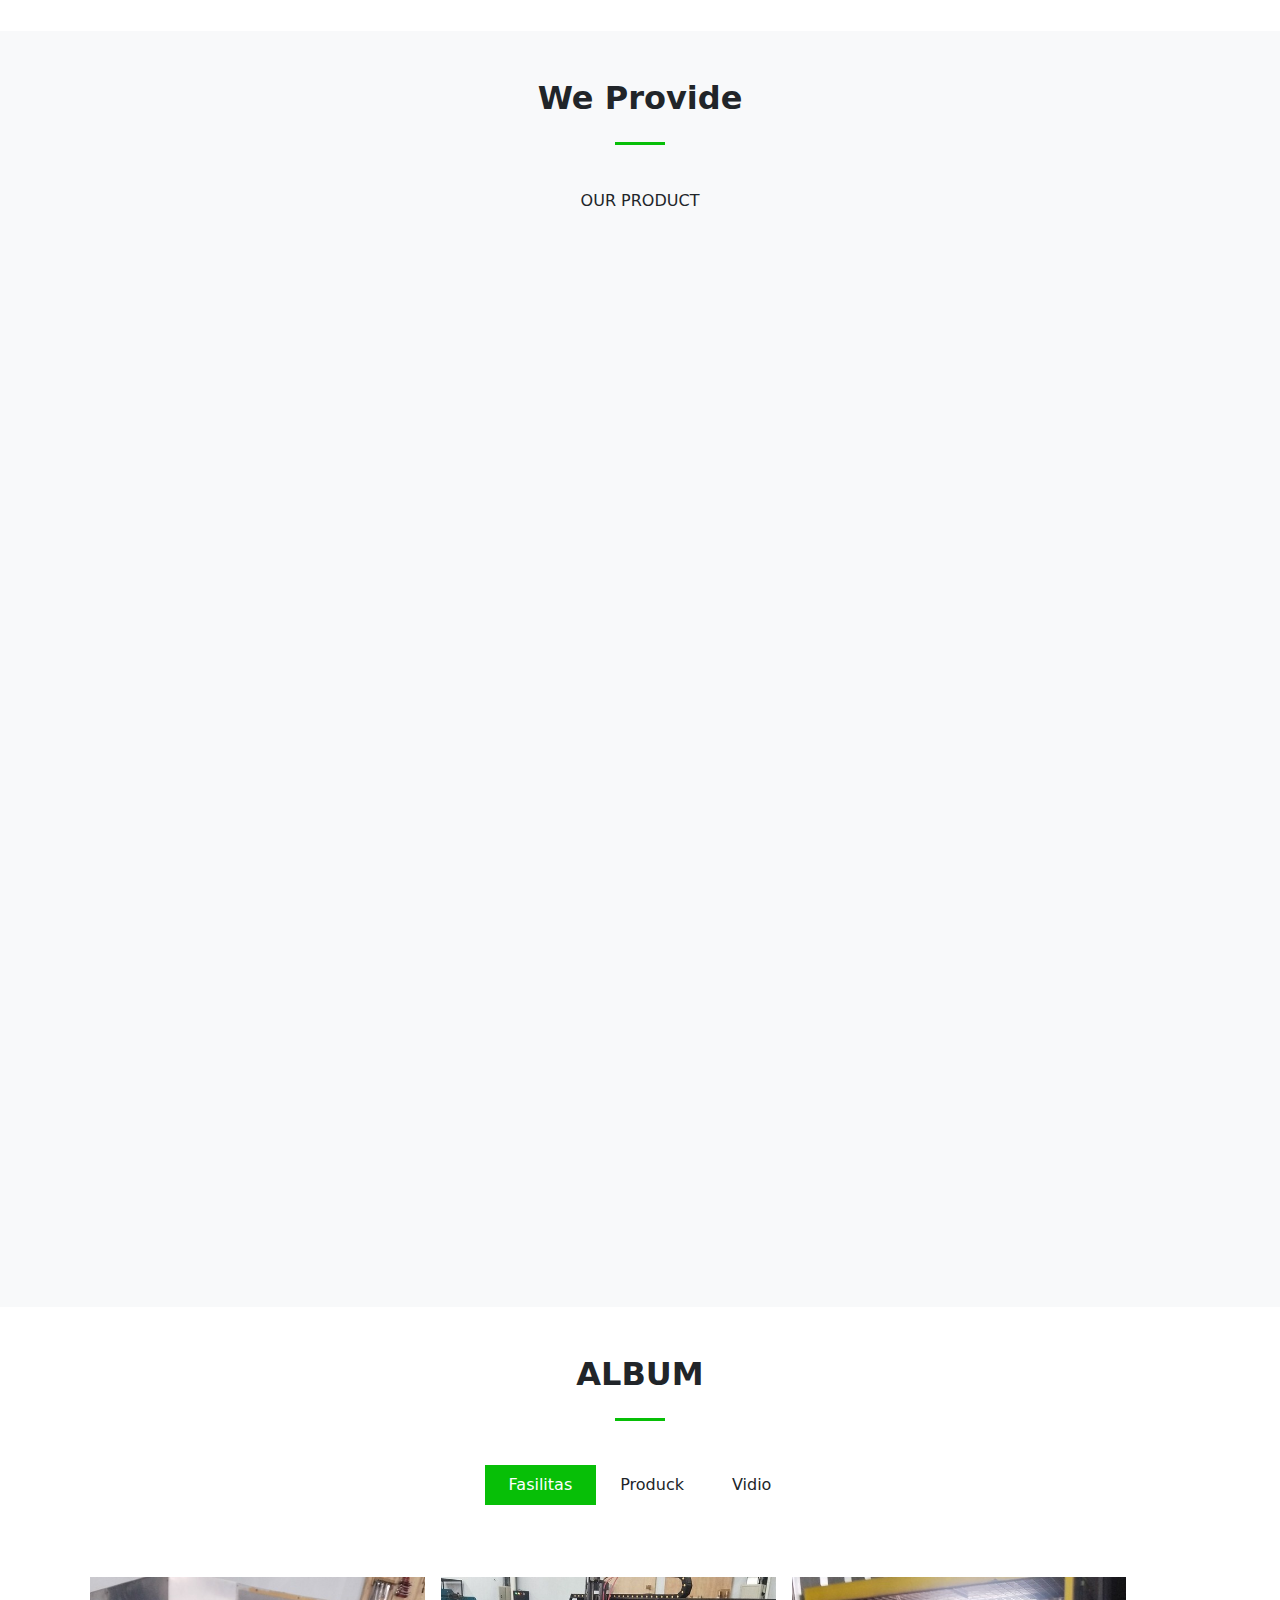
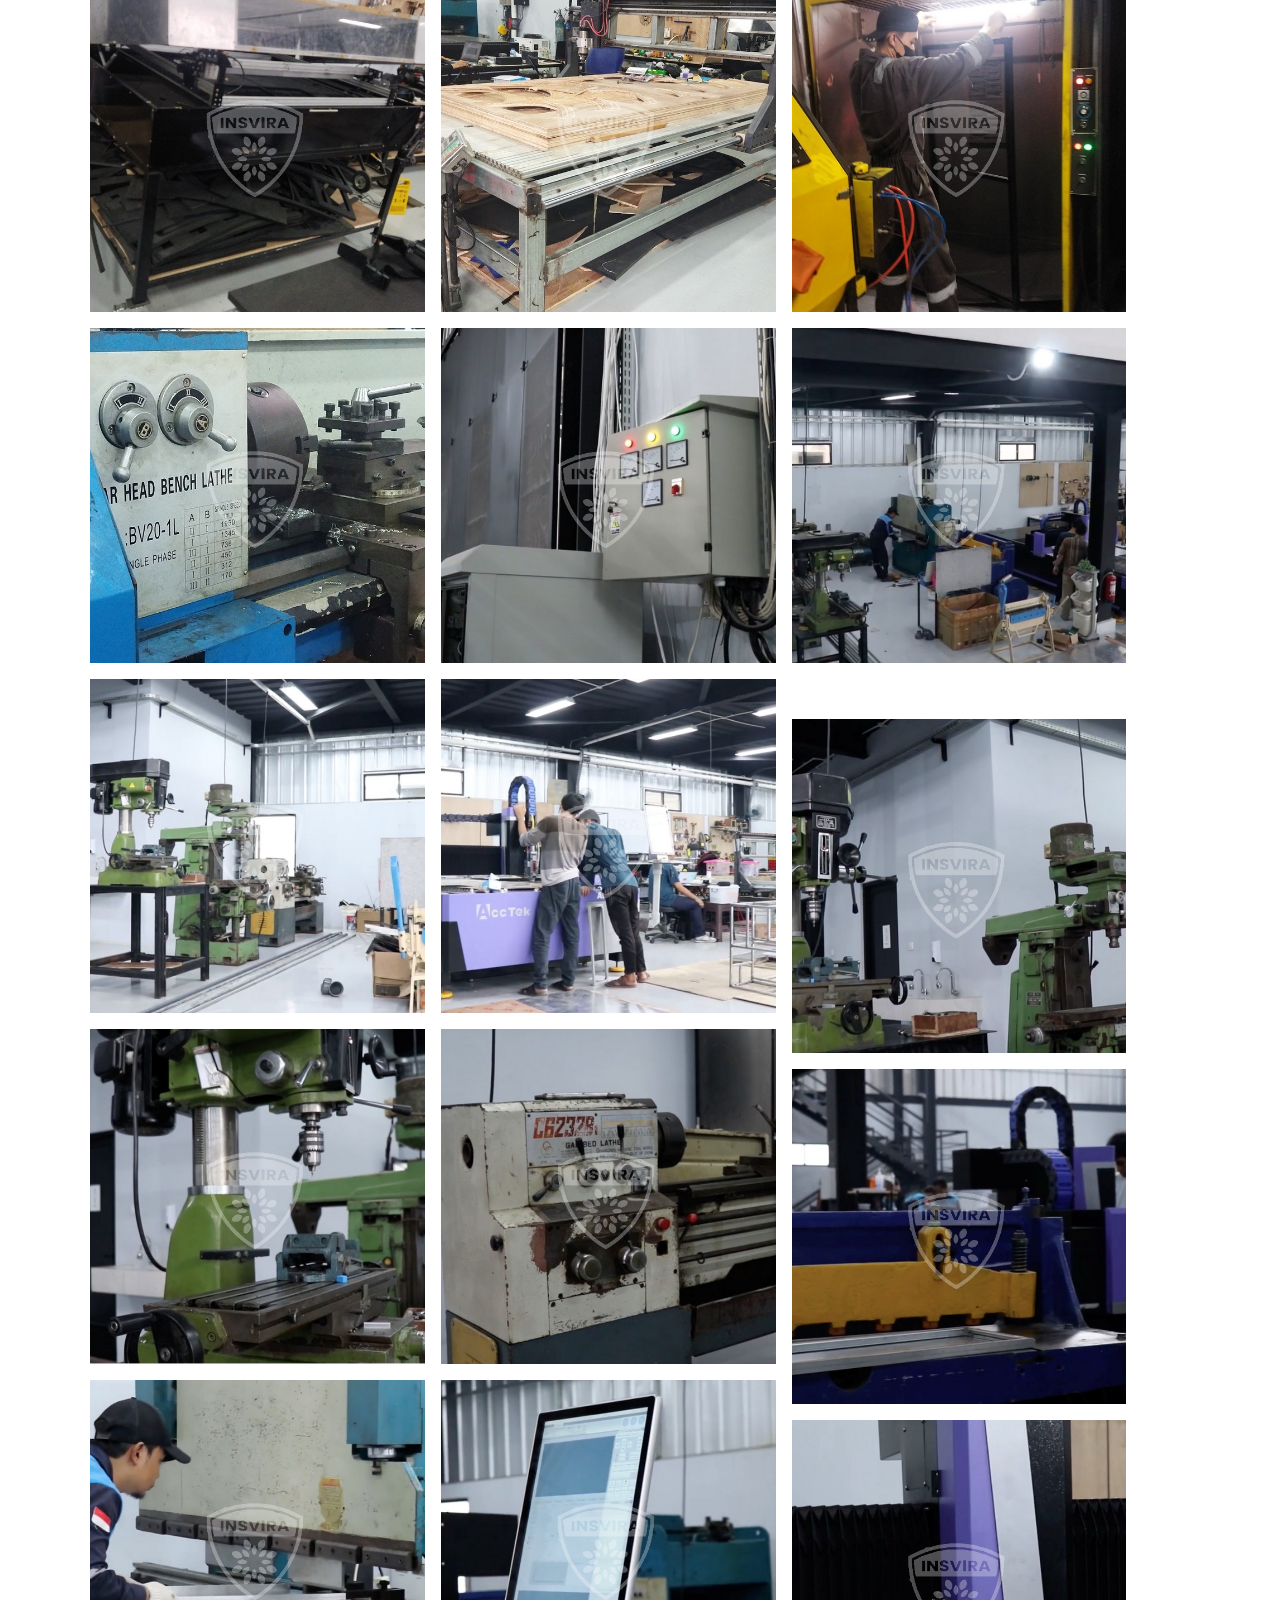
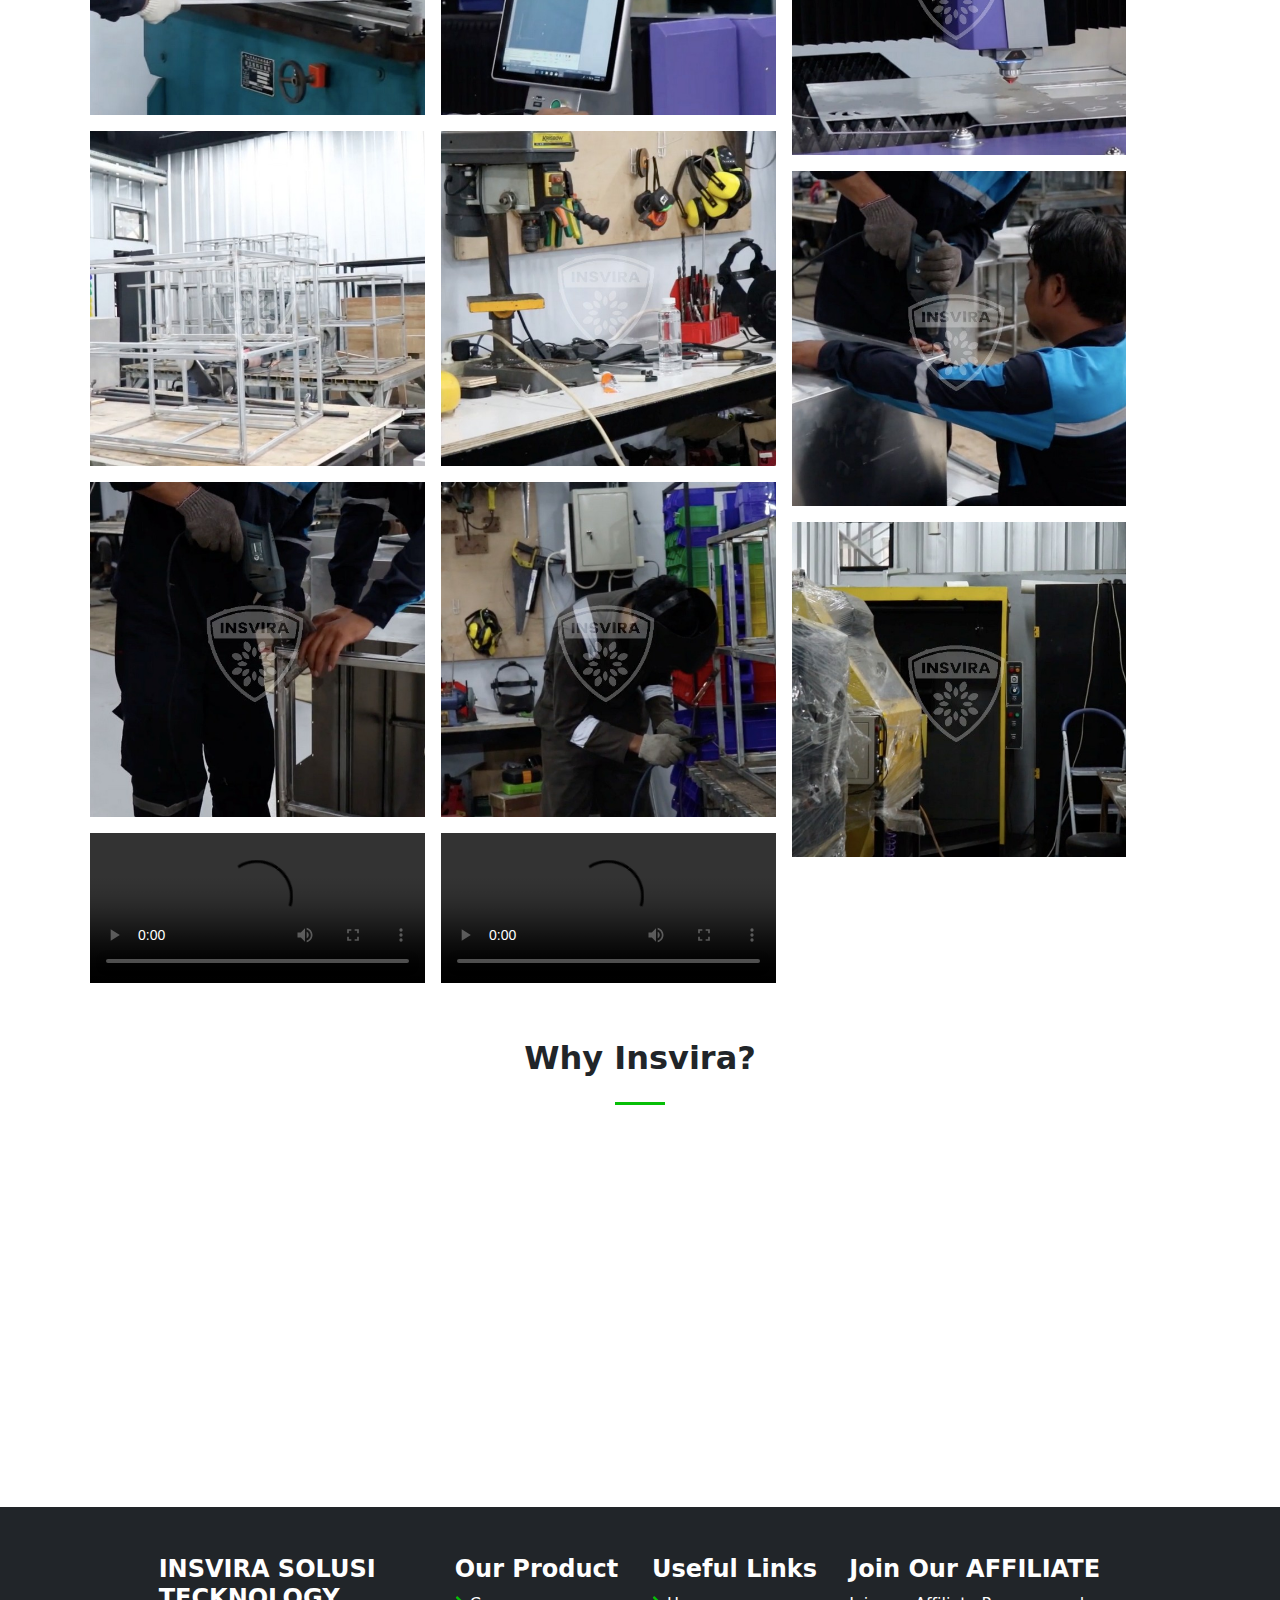
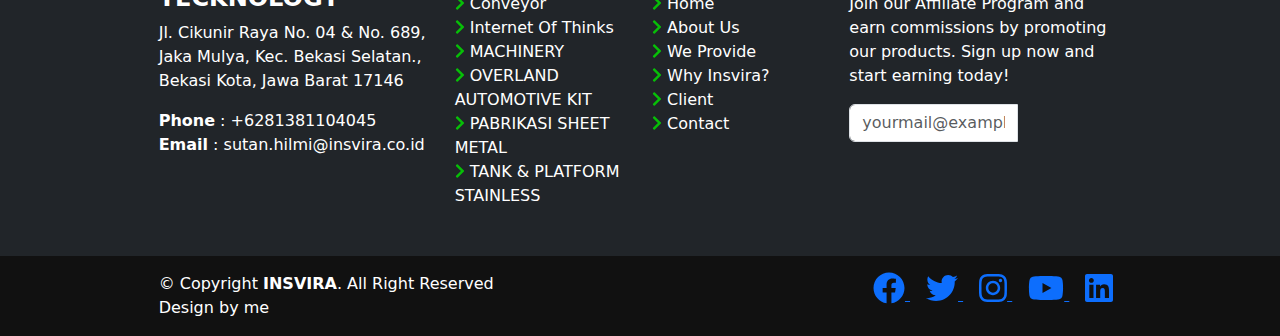
==== commit dab3c252: "ganti caraousel" ====
--- a/index.html
+++ b/index.html
@@ -16,6 +16,7 @@
   <link rel="stylesheet" href="assets/vendor/aos/dist/aos.css">
   <!-- custom css -->
   <link rel="stylesheet" href="assets/css/style.css">
+  <link href="https://maxcdn.bootstrapcdn.com/bootstrap/5.1.3/css/bootstrap.min.css" rel="stylesheet">
 
   <title>Company</title>
 </head>
@@ -74,13 +75,13 @@
     </div>
     <div class="carousel-inner">
       <div class="carousel-item active">
-        <img src="assets/img/Smart-City-System.jpg" class="d-block w-100 carousel-img" alt="..." />
+        <img src="assets/img/Smart-City-System.jpg" class="d-block w-100 carousel-img img-fluid" alt="..." />
       </div>
       <div class="carousel-item">
-        <img src="assets/img/Smart-Office-System.jpg" class="d-block w-100 carousel-img" alt="..." />
+        <img src="assets/img/Smart-Office-System.jpg" class="d-block w-100 carousel-img img-fluid" alt="..." />
       </div>
       <div class="carousel-item">
-        <img src="assets/img/Smart-Home-System.jpg" class="d-block w-100 carousel-img" alt="..." />
+        <img src="assets/img/Smart-Home-System.jpg" class="d-block w-100 carousel-img img-fluid" alt="..." />
       </div>
     </div>
     <button class="carousel-control-prev" type="button" data-bs-target="#carouselExampleCaptions" data-bs-slide="prev">
--- a/assets/css/style.css
+++ b/assets/css/style.css
@@ -1,5 +1,6 @@
-.carousel-img {
-    max-height: 100vh;
+.carousel-item img {
+  object-fit: cover;
+  height: 100%;
 }
 
 .carousel-caption {
